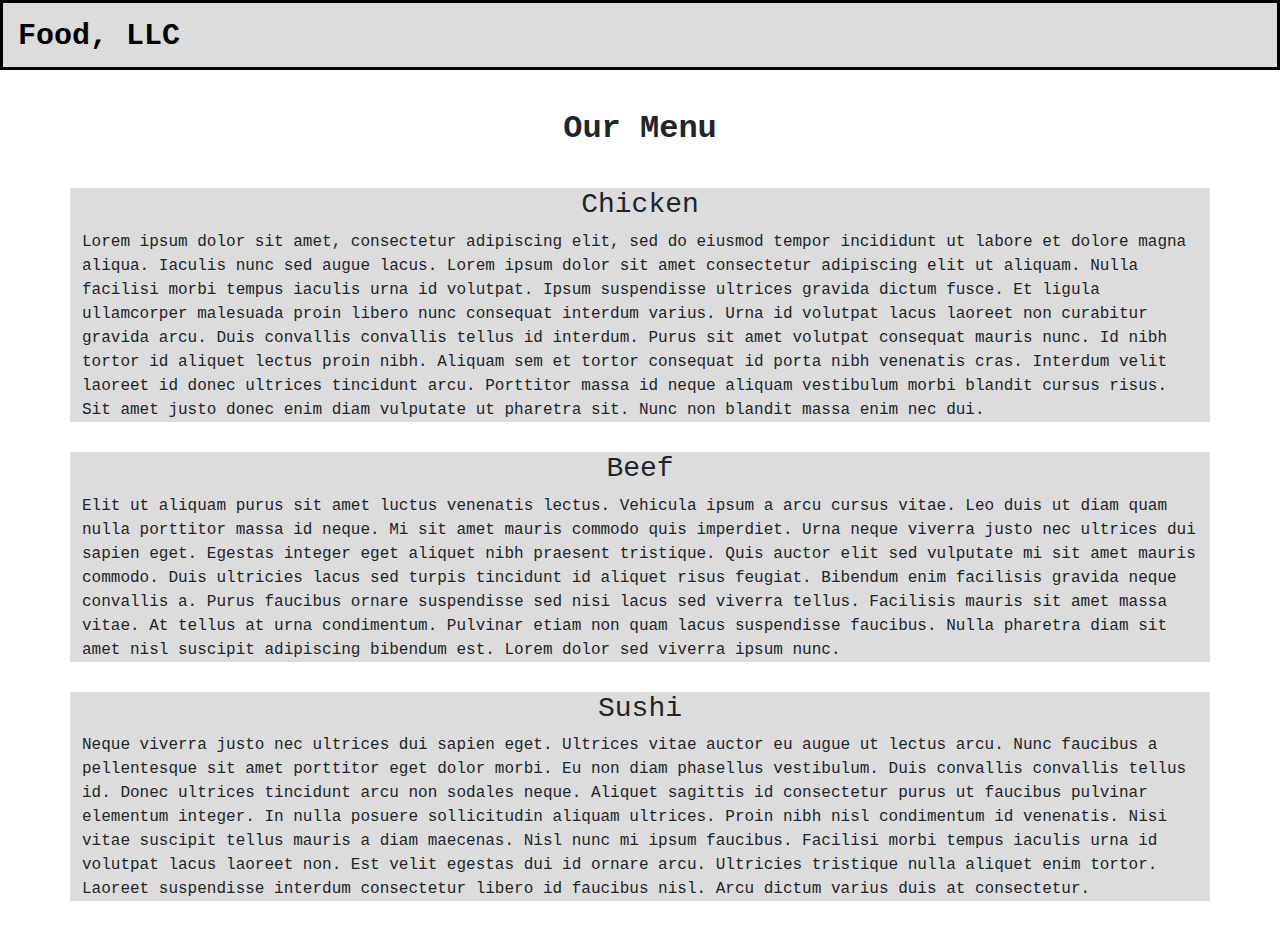
==== mod3/index.html @ 3629fee2 "Merge branch 'main' into gh-pages" ====
<!DOCTYPE html>
<html lang="en">
<head>
    <meta charset="UTF-8">
    <meta http-equiv="X-UA-Compatible" content="IE=edge">
    <meta name="viewport" content="width=device-width, initial-scale=1.0">
    <link rel="stylesheet" href="css/bootstrap.min.css">
    <link rel="stylesheet" href="css/styles.css">
    <title>Food LLC</title>
</head>

<body>
  <header>
    <nav id="header-nav" class="navbar navbar-default">
      <div class="container-fluid">
        <div class="navbar-brand">
          <a href="index.html"><h1>Food, LLC</h1></a>
        </div>

        <button class="navbar-toggler d-block d-sm-none" type="button" data-bs-toggle="collapse" data-bs-target="#collapsibleMenu" aria-controls="collapsibleMenu" aria-expanded="false" aria-label="Toggle navigation">
          <span class="navbar-toggler-icon"></span>
        </button>
        <div class="collapse navbar-collapse" id="collapsibleMenu">
          <ul class="navbar-nav me-auto mb-2 mb-lg-0">
            <li class="nav-item">
              <a class="nav-link active" aria-current="location" href="#chicken">Chicken</a>
            </li>
            <li class="nav-item">
              <a class="nav-link" href="#beef">Beef</a>
            </li>
            <li class="nav-item">
              <a class="nav-link" href="#sushi">Sushi</a>
            </li>
          </ul>
        </div>
      </div>

    </nav>
  </header>

  <h2 class="text-center">Our Menu</h2>

  <div id="main-content" class="container">
    <div id="menu" class="row">
      <div class="col-xs-12">
        <h3 id="chicken" class="text-center">Chicken</h3>
        <span>Lorem ipsum dolor sit amet, consectetur adipiscing elit, sed do eiusmod tempor incididunt ut labore et dolore magna aliqua. Iaculis nunc sed augue lacus. Lorem ipsum dolor sit amet consectetur adipiscing elit ut aliquam. Nulla facilisi morbi tempus iaculis urna id volutpat. Ipsum suspendisse ultrices gravida dictum fusce. Et ligula ullamcorper malesuada proin libero nunc consequat interdum varius. Urna id volutpat lacus laoreet non curabitur gravida arcu. Duis convallis convallis tellus id interdum. Purus sit amet volutpat consequat mauris nunc. Id nibh tortor id aliquet lectus proin nibh. Aliquam sem et tortor consequat id porta nibh venenatis cras. Interdum velit laoreet id donec ultrices tincidunt arcu. Porttitor massa id neque aliquam vestibulum morbi blandit cursus risus. Sit amet justo donec enim diam vulputate ut pharetra sit. Nunc non blandit massa enim nec dui.</span>
      </div>
      <div class="col-xs-12">
        <h3 id="beef" class="text-center">Beef</h3>
        <span>Elit ut aliquam purus sit amet luctus venenatis lectus. Vehicula ipsum a arcu cursus vitae. Leo duis ut diam quam nulla porttitor massa id neque. Mi sit amet mauris commodo quis imperdiet. Urna neque viverra justo nec ultrices dui sapien eget. Egestas integer eget aliquet nibh praesent tristique. Quis auctor elit sed vulputate mi sit amet mauris commodo. Duis ultricies lacus sed turpis tincidunt id aliquet risus feugiat. Bibendum enim facilisis gravida neque convallis a. Purus faucibus ornare suspendisse sed nisi lacus sed viverra tellus. Facilisis mauris sit amet massa vitae. At tellus at urna condimentum. Pulvinar etiam non quam lacus suspendisse faucibus. Nulla pharetra diam sit amet nisl suscipit adipiscing bibendum est. Lorem dolor sed viverra ipsum nunc.</span>
      </div>
      <div class="col-xs-12">
        <h3 id="sushi" class="text-center">Sushi</h3>
        <span>Neque viverra justo nec ultrices dui sapien eget. Ultrices vitae auctor eu augue ut lectus arcu. Nunc faucibus a pellentesque sit amet porttitor eget dolor morbi. Eu non diam phasellus vestibulum. Duis convallis convallis tellus id. Donec ultrices tincidunt arcu non sodales neque. Aliquet sagittis id consectetur purus ut faucibus pulvinar elementum integer. In nulla posuere sollicitudin aliquam ultrices. Proin nibh nisl condimentum id venenatis. Nisi vitae suscipit tellus mauris a diam maecenas. Nisl nunc mi ipsum faucibus. Facilisi morbi tempus iaculis urna id volutpat lacus laoreet non. Est velit egestas dui id ornare arcu. Ultricies tristique nulla aliquet enim tortor. Laoreet suspendisse interdum consectetur libero id faucibus nisl. Arcu dictum varius duis at consectetur.</span>
      </div>
    </div>
  </div>

  
  <script src="js/bootstrap.bundle.min.js"></script>
</body> 
</html>
---- mod3/css/styles.css ----
* {
    font-family:'Courier New', Courier, monospace;
}

#header-nav {
    padding: 0;
    background-color: gainsboro;
    border: solid black;
}

#header-nav > .container-fluid {
    padding: 0;
}

.navbar-brand {
    padding: 15px 0 5px 15px;
}

.navbar-brand a:link, .navbar-brand a:hover, .navbar-brand a:focus {
    text-decoration: none;
}

.navbar-brand h1 {
    color: black;
    font-size: 1.5em;
    font-weight: bold;
}

.navbar-collapse {
    text-align: center;
    padding: 0;
}

#collapsibleMenu li {
    border-top: solid;
}

h2 {
    margin-top: 40px;
    font-weight: bold;
}

#main-content {
    margin-top: 40px;
}

#menu div {
    background-color: gainsboro;
    margin-bottom: 30px;
}
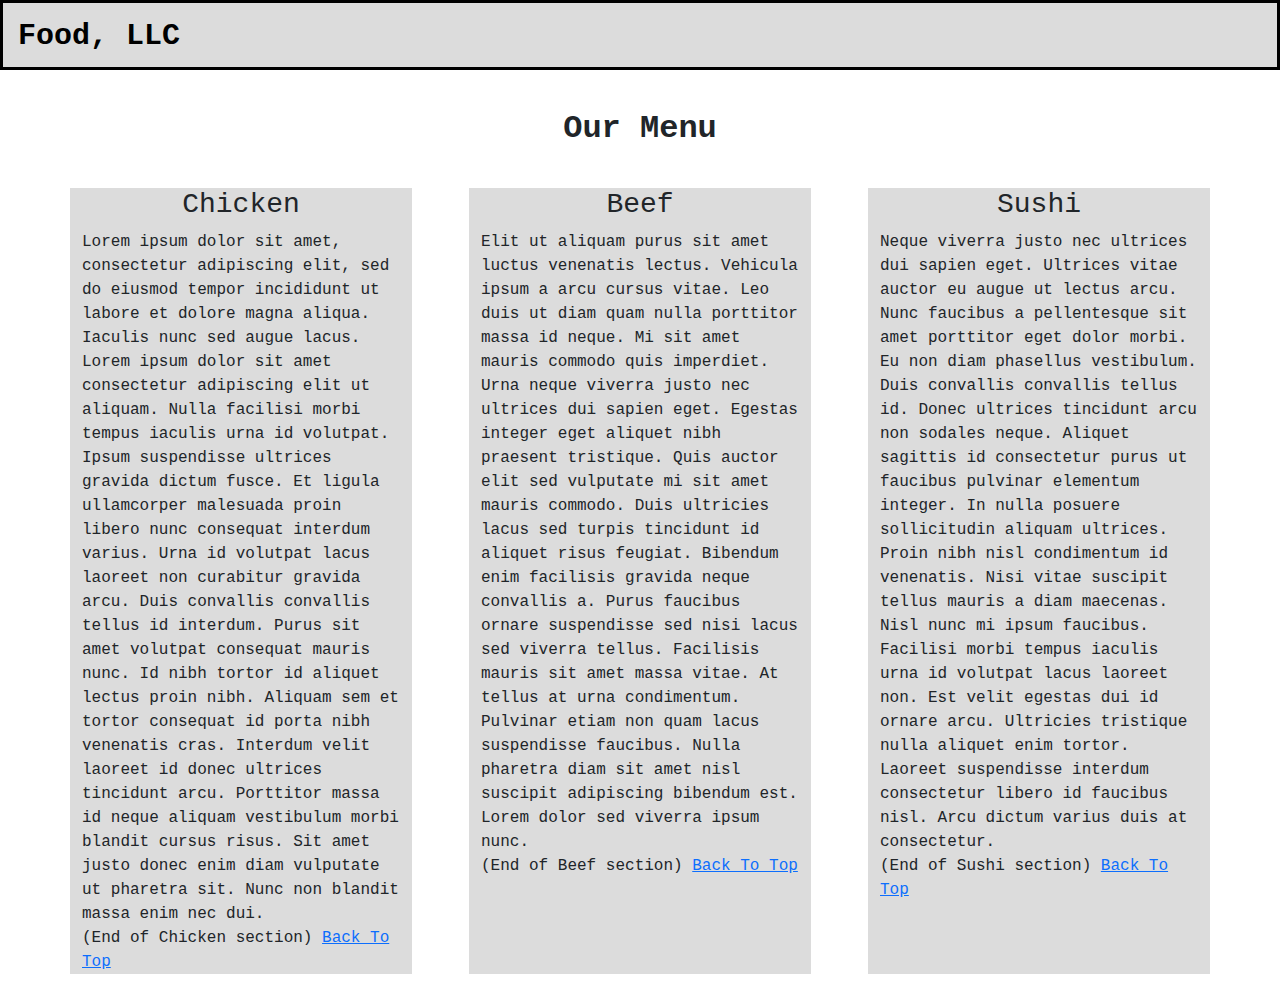
==== commit b780eef3: "add responsive layout" ====
--- a/mod3/index.html
+++ b/mod3/index.html
@@ -21,9 +21,9 @@
           <span class="navbar-toggler-icon"></span>
         </button>
         <div class="collapse navbar-collapse" id="collapsibleMenu">
-          <ul class="navbar-nav me-auto mb-2 mb-lg-0">
+          <ul class="navbar-nav me-auto">
             <li class="nav-item">
-              <a class="nav-link active" aria-current="location" href="#chicken">Chicken</a>
+              <a class="nav-link" aria-current="location" href="#chicken">Chicken</a>
             </li>
             <li class="nav-item">
               <a class="nav-link" href="#beef">Beef</a>
@@ -42,17 +42,20 @@
 
   <div id="main-content" class="container">
     <div id="menu" class="row">
-      <div class="col-xs-12">
-        <h3 id="chicken" class="text-center">Chicken</h3>
+      <div id="chicken" class="col-12 col-md-6 col-xl-4">
+        <h3 class="text-center">Chicken</h3>
         <span>Lorem ipsum dolor sit amet, consectetur adipiscing elit, sed do eiusmod tempor incididunt ut labore et dolore magna aliqua. Iaculis nunc sed augue lacus. Lorem ipsum dolor sit amet consectetur adipiscing elit ut aliquam. Nulla facilisi morbi tempus iaculis urna id volutpat. Ipsum suspendisse ultrices gravida dictum fusce. Et ligula ullamcorper malesuada proin libero nunc consequat interdum varius. Urna id volutpat lacus laoreet non curabitur gravida arcu. Duis convallis convallis tellus id interdum. Purus sit amet volutpat consequat mauris nunc. Id nibh tortor id aliquet lectus proin nibh. Aliquam sem et tortor consequat id porta nibh venenatis cras. Interdum velit laoreet id donec ultrices tincidunt arcu. Porttitor massa id neque aliquam vestibulum morbi blandit cursus risus. Sit amet justo donec enim diam vulputate ut pharetra sit. Nunc non blandit massa enim nec dui.</span>
+        <br><span>(End of Chicken section) </span><a href="#header-nav">Back To Top</a>
       </div>
-      <div class="col-xs-12">
-        <h3 id="beef" class="text-center">Beef</h3>
+      <div id="beef" class="col-12 col-md-6 col-xl-4">
+        <h3 class="text-center">Beef</h3>
         <span>Elit ut aliquam purus sit amet luctus venenatis lectus. Vehicula ipsum a arcu cursus vitae. Leo duis ut diam quam nulla porttitor massa id neque. Mi sit amet mauris commodo quis imperdiet. Urna neque viverra justo nec ultrices dui sapien eget. Egestas integer eget aliquet nibh praesent tristique. Quis auctor elit sed vulputate mi sit amet mauris commodo. Duis ultricies lacus sed turpis tincidunt id aliquet risus feugiat. Bibendum enim facilisis gravida neque convallis a. Purus faucibus ornare suspendisse sed nisi lacus sed viverra tellus. Facilisis mauris sit amet massa vitae. At tellus at urna condimentum. Pulvinar etiam non quam lacus suspendisse faucibus. Nulla pharetra diam sit amet nisl suscipit adipiscing bibendum est. Lorem dolor sed viverra ipsum nunc.</span>
+        <br><span>(End of Beef section) </span><a href="#header-nav">Back To Top</a>
       </div>
-      <div class="col-xs-12">
-        <h3 id="sushi" class="text-center">Sushi</h3>
+      <div id="sushi" class="col-12 col-md-12 col-xl-4">
+        <h3 class="text-center">Sushi</h3>
         <span>Neque viverra justo nec ultrices dui sapien eget. Ultrices vitae auctor eu augue ut lectus arcu. Nunc faucibus a pellentesque sit amet porttitor eget dolor morbi. Eu non diam phasellus vestibulum. Duis convallis convallis tellus id. Donec ultrices tincidunt arcu non sodales neque. Aliquet sagittis id consectetur purus ut faucibus pulvinar elementum integer. In nulla posuere sollicitudin aliquam ultrices. Proin nibh nisl condimentum id venenatis. Nisi vitae suscipit tellus mauris a diam maecenas. Nisl nunc mi ipsum faucibus. Facilisi morbi tempus iaculis urna id volutpat lacus laoreet non. Est velit egestas dui id ornare arcu. Ultricies tristique nulla aliquet enim tortor. Laoreet suspendisse interdum consectetur libero id faucibus nisl. Arcu dictum varius duis at consectetur.</span>
+        <br><span>(End of Sushi section) </span><a href="#header-nav">Back To Top</a>
       </div>
     </div>
   </div>
--- a/mod3/css/styles.css
+++ b/mod3/css/styles.css
@@ -2,6 +2,7 @@
     font-family:'Courier New', Courier, monospace;
 }
 
+/* HEADER */
 #header-nav {
     padding: 0;
     background-color: gainsboro;
@@ -26,15 +27,21 @@
     font-weight: bold;
 }
 
-.navbar-collapse {
-    text-align: center;
-    padding: 0;
+#header-nav button {
+    margin-right: 10px;
 }
 
 #collapsibleMenu li {
+    padding: 0;
     border-top: solid;
+    background-color: #ebe78e;
+    text-align: center;
+    font-size: 1.2em;
+    font-weight: bold;
 }
+/* END HEADER */
 
+/* MAIN PAGE*/
 h2 {
     margin-top: 40px;
     font-weight: bold;
@@ -47,4 +54,34 @@
 #menu div {
     background-color: gainsboro;
     margin-bottom: 30px;
+}
+/* END MAIN PAGE */
+
+/******* EXTRA SMALL DEVICES ONLY *******/
+@media (max-width: 575px) {
+    #main-content {
+        width: 90%;
+    }
+}
+
+/******* MEDIUM AND LARGE DEVICES *******/
+@media (min-width: 768px) and (max-width: 1199px) {
+    #chicken {
+        width: 48%;
+        margin-right: 4%;
+    }
+    #beef {
+        width: 48%;
+    }
+}
+
+/******* XL AND XXL DEVICES *******/
+@media (min-width: 1200px) {
+    #chicken, #beef {
+        width: 30%;
+        margin-right: 5%;
+    }
+    #sushi {
+        width: 30%;
+    }
 }